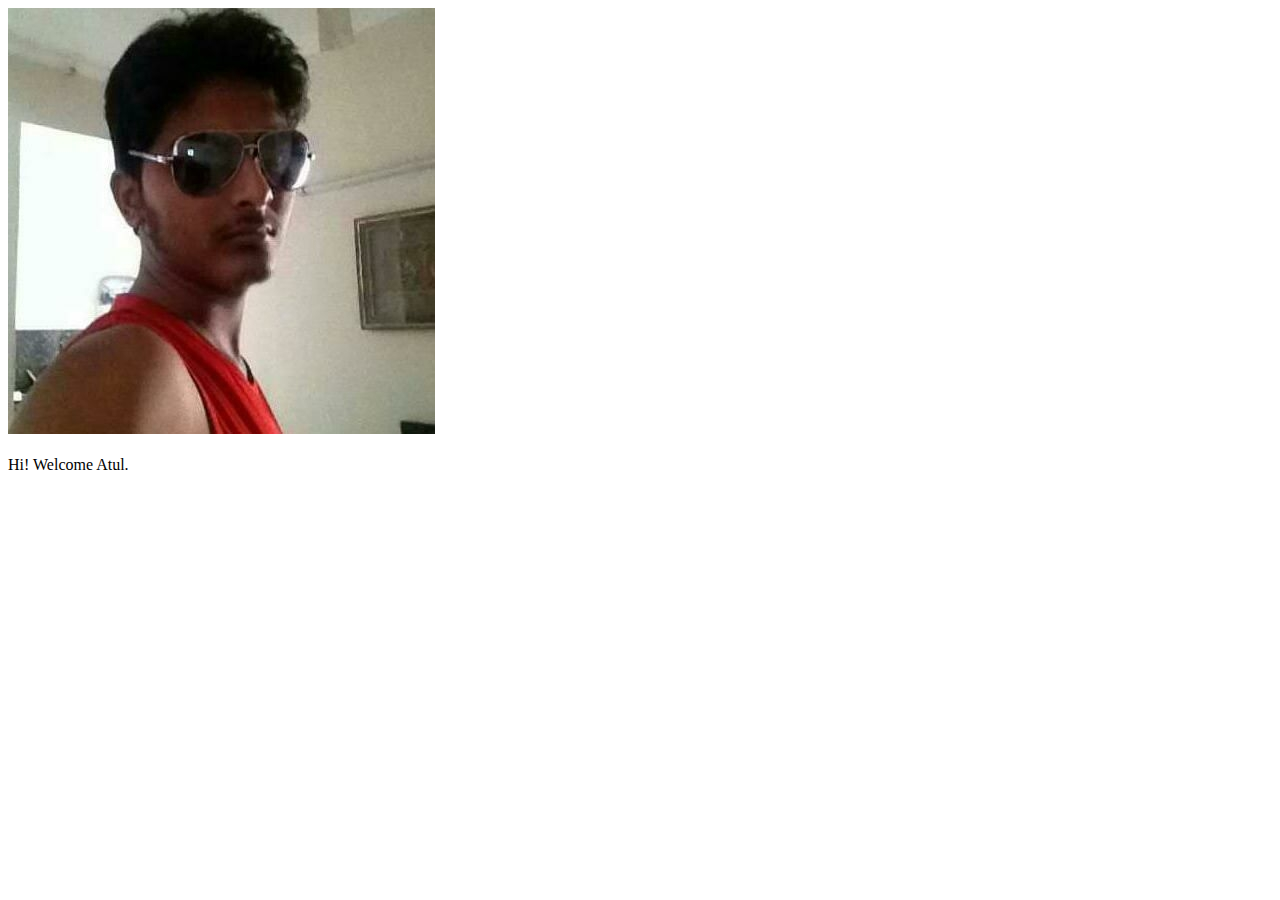
==== ui/index.html @ c4e4a78f "[imad-console] Updates ui/index.html" ====
<!doctype html>
<html>
    <head>
        <link href="/ui/style.css" rel="stylesheet" />
    </head>
    <body>
        <div class="center">
            <img src="/ui/itsatul0.jpg" class="img-medium"/>
        </div>
        <br>
        <div class="center text-big bold">
            Hi! Welcome Atul.
        </div>
        <script type="text/javascript" src="/ui/main.js">
        </script>
    </body>
</html>
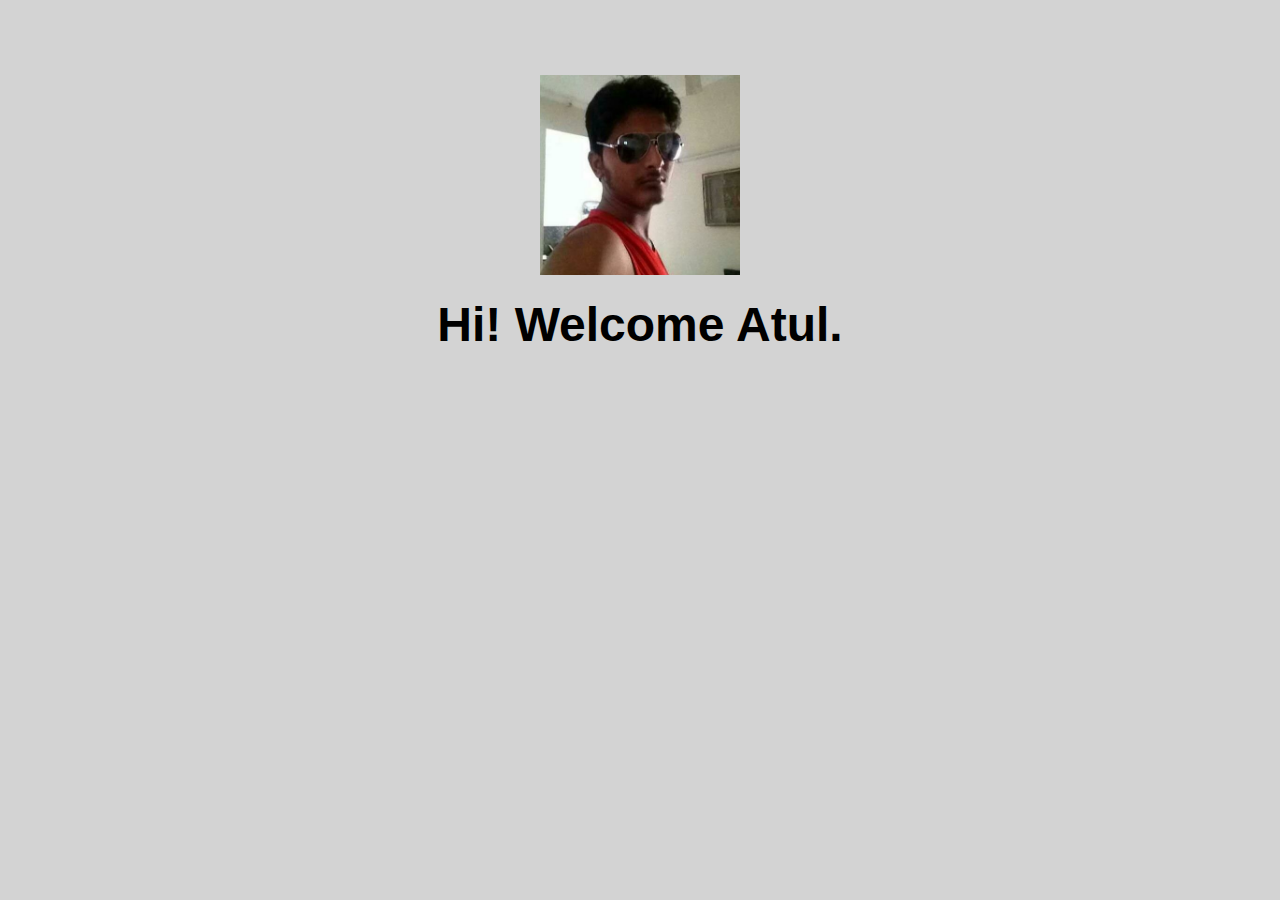
==== commit 89df1baf: "[imad-console] Updates ui/index.html" ====
--- a/ui/index.html
+++ b/ui/index.html
@@ -11,6 +11,9 @@
         <div class="center text-big bold">
             Hi! Welcome Atul.
         </div>
+        <script>
+            alert('Hi i\'m Javascript')
+        </script>
         <script type="text/javascript" src="/ui/main.js">
         </script>
     </body>
--- a/ui/style.css
+++ b/ui/style.css
@@ -0,0 +1,31 @@
+body {
+    font-family: sans-serif;
+    background-color: lightgrey;
+    margin-top: 75px;
+}
+
+.center {
+    text-align: center;
+}
+
+.text-big {
+    font-size: 300%;
+}
+
+.bold {
+    font-weight: bold;
+}
+
+.img-medium {
+    height: 200px;
+}
+.container{
+                        max-width: 800px;
+                        margin: 0 auto;
+                        color: #731435;
+                        font-family: sans-serif;
+                        padding-top: 27px;
+                        padding-left: 12px;
+                        padding-right: 16px;
+    
+}
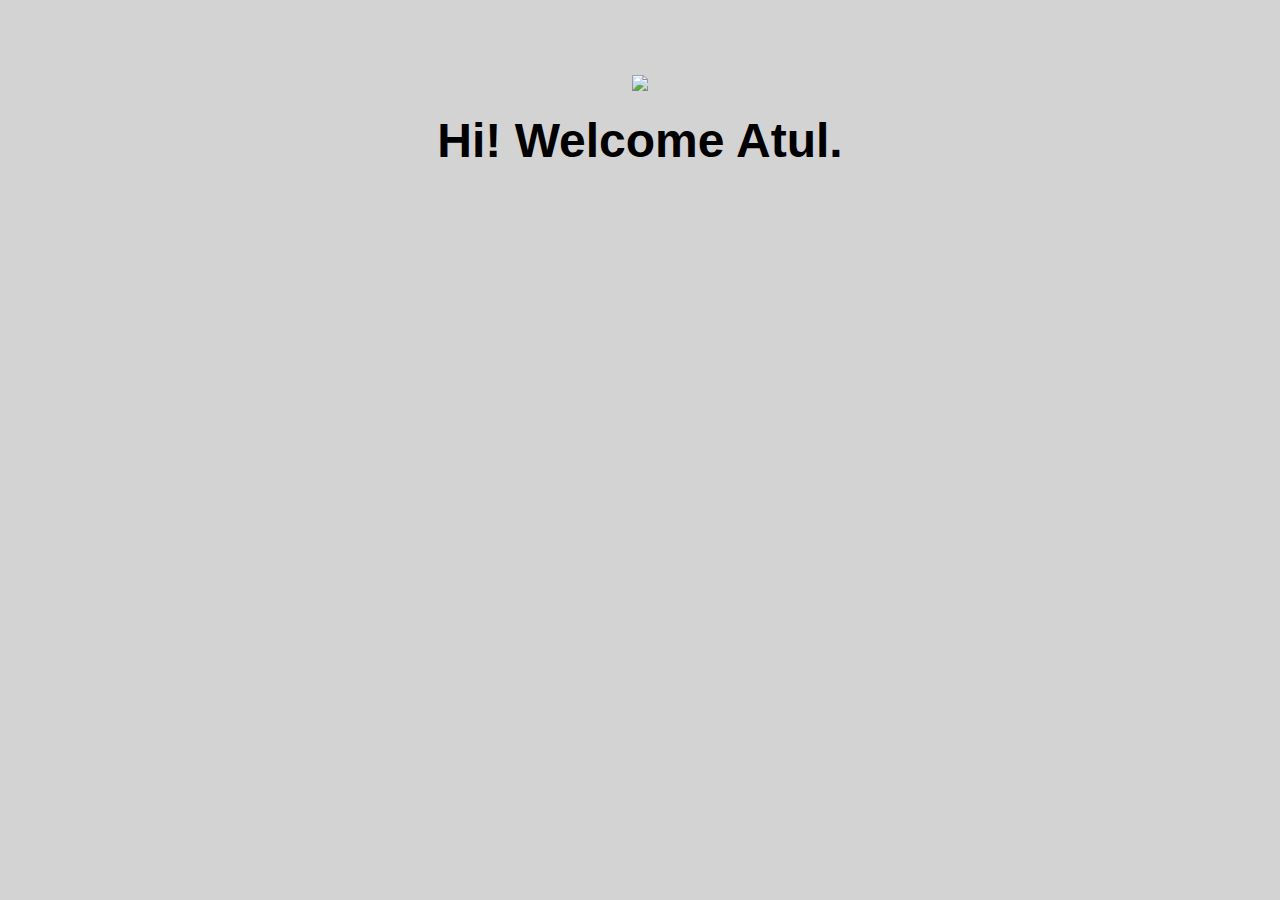
==== commit 678653be: "[imad-console] Updates ui/index.html" ====
--- a/ui/index.html
+++ b/ui/index.html
@@ -5,15 +5,17 @@
     </head>
     <body>
         <div class="center">
-            <img src="/ui/itsatul0.jpg" class="img-medium"/>
+            <img id='atul' src="https://media.licdn.com/mpr/mpr/shrinknp_400_400/AAEAAQAAAAAAAAf6AAAAJDBkMDIyMGE1LTk5YWUtNDI1Ni1hMWI3LTdlMzY2ODI0NjdlOQ.jpg" class="img-medium"/>
         </div>
         <br>
         <div class="center text-big bold">
             Hi! Welcome Atul.
         </div>
         <script>
-            alert('Hi i\'m Javascript')
+            alert('Hi i\'m Javascript');
+            
         </script>
+        
         <script type="text/javascript" src="/ui/main.js">
         </script>
     </body>
